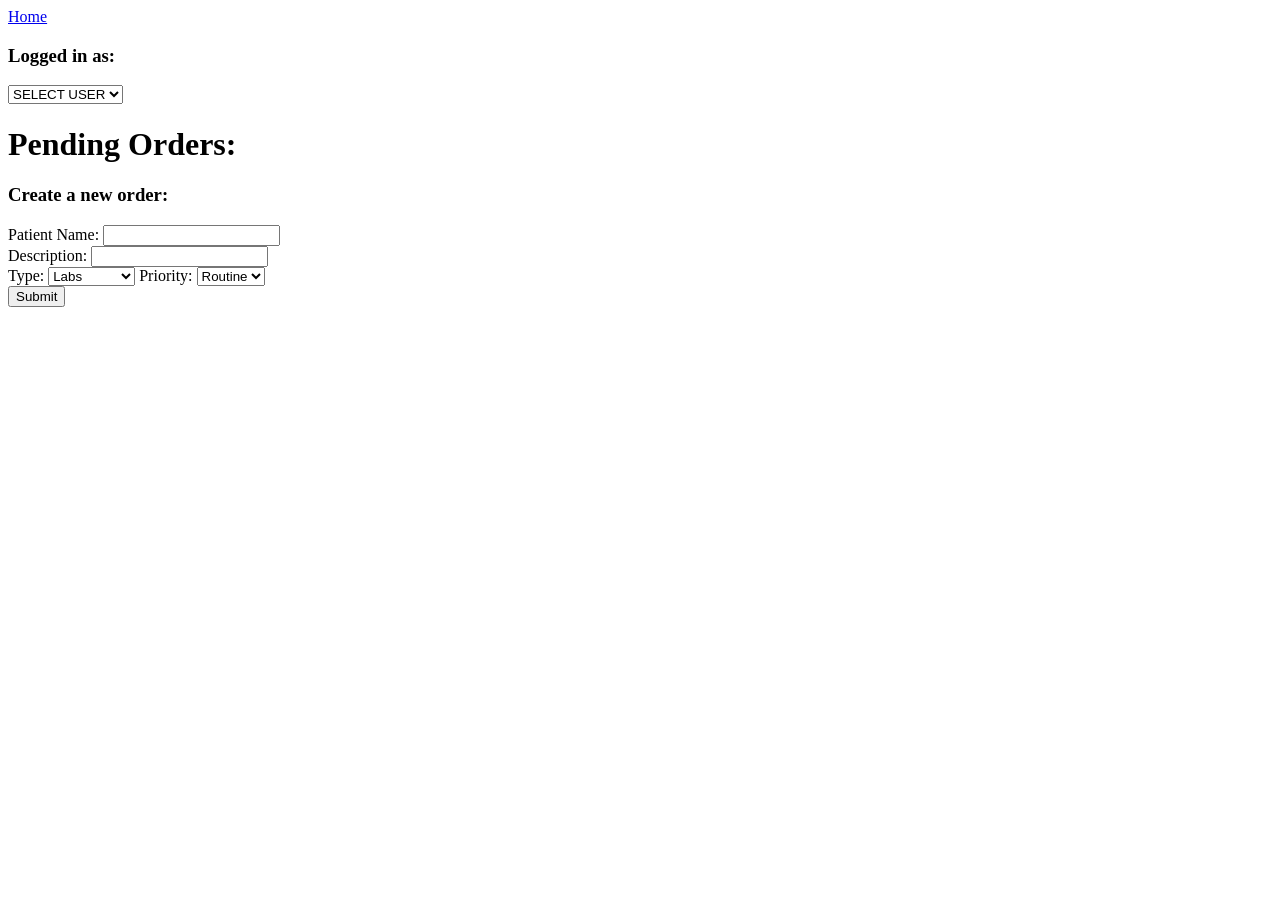
==== clinician.html @ 8d5faac9 "frontend" ====
<!DOCTYPE html>
<html lang="en">
<head>
    <meta charset="UTF-8">
    <meta name="viewport" content="width=device-width, initial-scale=1.0">
    <title>Order System - Clinicians</title>
</head>
<body>
    <a href="index.html">Home</a>
    <br />

    <h3>Logged in as: </h3>
    <select name="login" id="login">
        <option value="">SELECT USER</option>
    </select>
    <br />
    
    <h1>Pending Orders:</h1>
    <ul id="orderList">
    </ul>

    <h3>Create a new order:</h3>
    <form id="newOrder">
        <label for="patientName">Patient Name:</label>
        <input type="text" id="patientName" required>
        <br \>
        <label for="desc">Description:</label>
        <input type="text" id="desc">
        <br \>
        <label for="orderType">Type:</label>
        <select name="type" id="orderType">
            <option value="LAB">Labs</option>
            <option value="MEDICATION">Medication</option>
            <option value="IMAGING">Imaging</option>
        </select>

        <label for="priority">Priority:</label>
        <select name="priority" id="priority">
            <option value="ROUTINE">Routine</option>
            <option value="URGENT">Urgent</option>
            <option value="STAT">STAT</option>
        </select>
        <br \>
        <button type="submit">Submit</button>
    </form>

    <script src="clinician.js" defer></script>
</body>
</html>
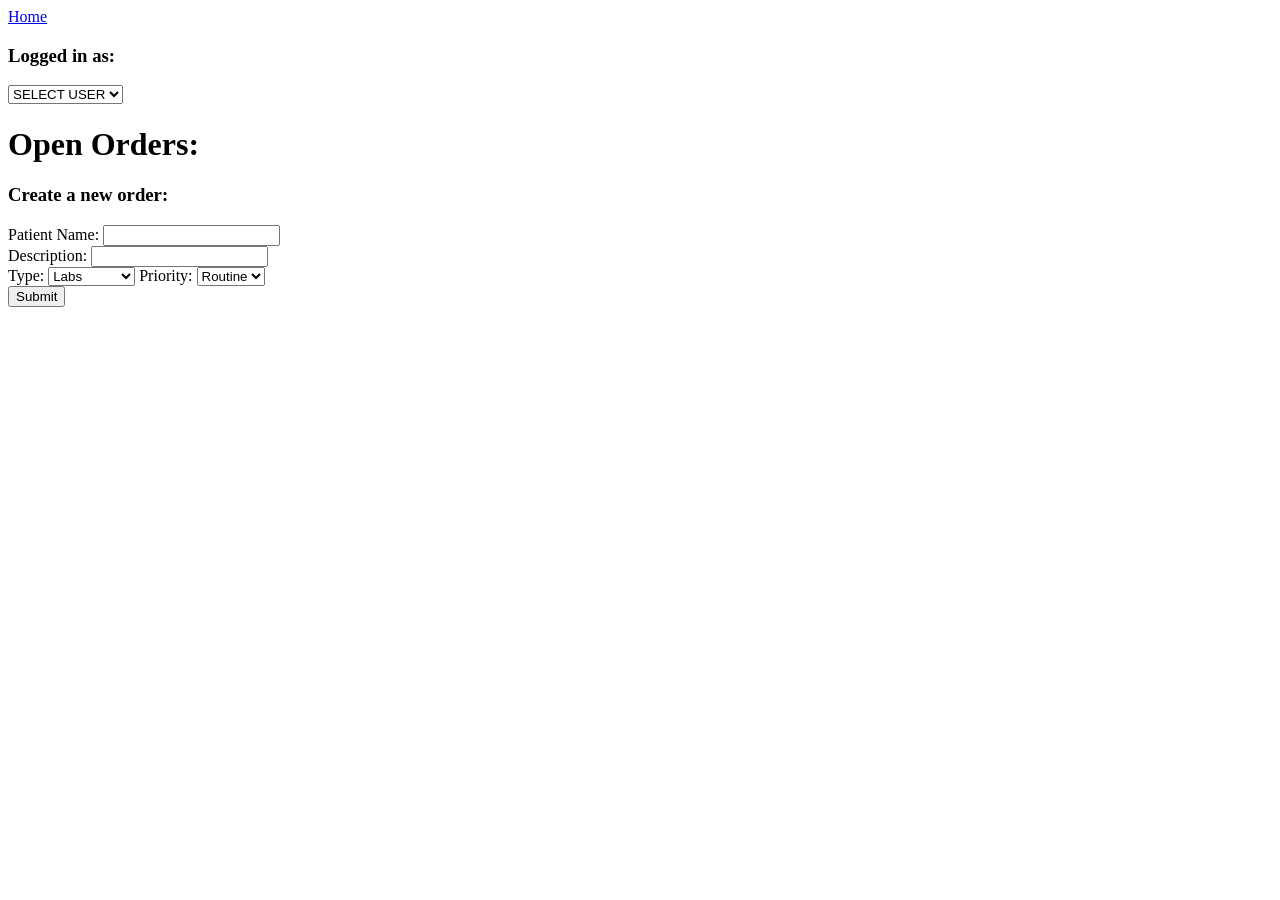
==== commit 73144f0d: "undo repeat buttons" ====
--- a/clinician.html
+++ b/clinician.html
@@ -15,7 +15,7 @@
     </select>
     <br />
     
-    <h1>Pending Orders:</h1>
+    <h1>Open Orders:</h1>
     <ul id="orderList">
     </ul>
 
